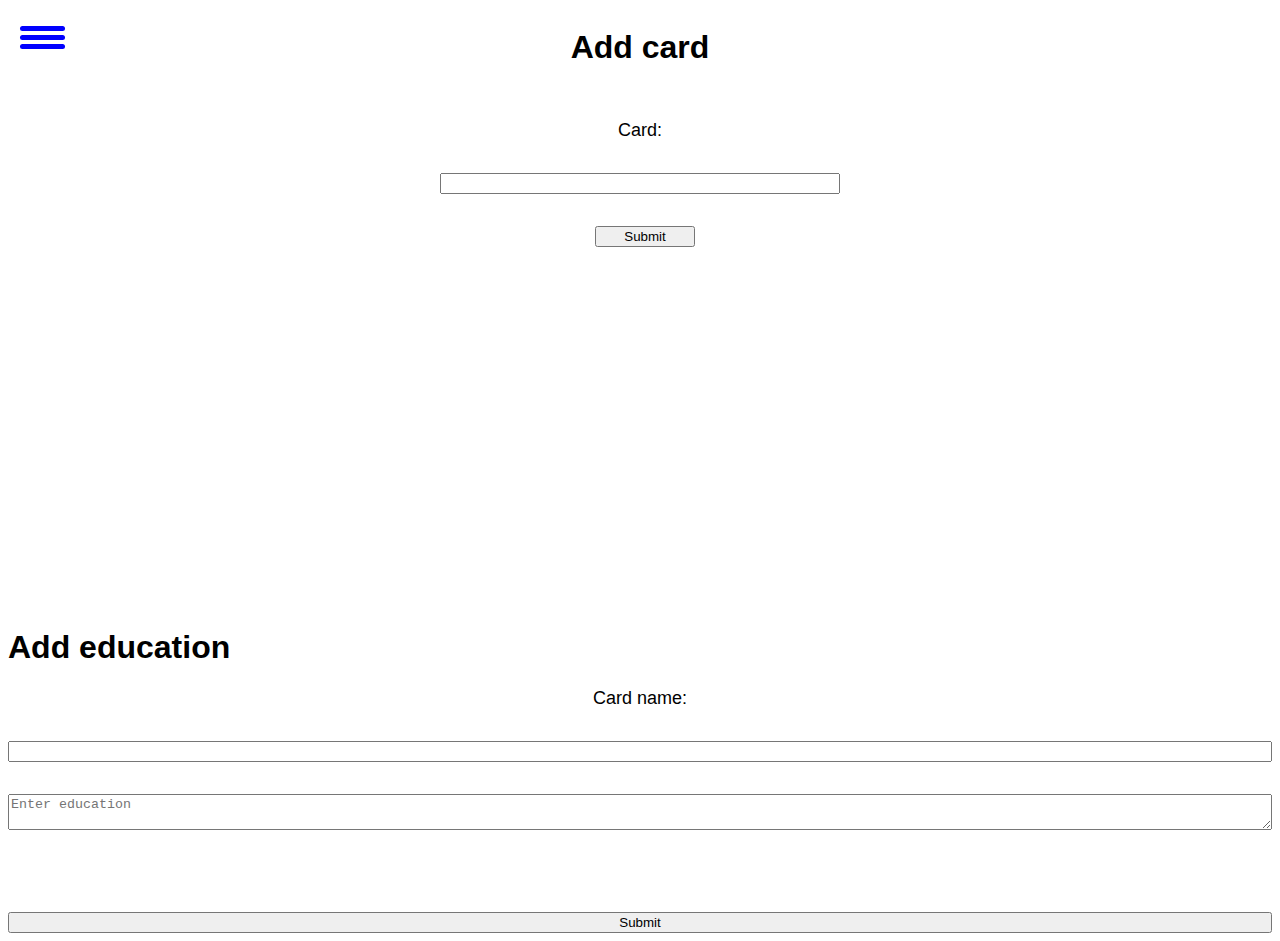
==== html/admin.html @ 27b47953 "added delay for text, pic into info card onto cont page" ====
<!-- login gotov
bug: neke kartice se ne ciste??
admin.js ??
admin.css ??

modifikovanje sadrzaja...naci preko indeksa(indeks+1 da se nadje koji red treba modi)
nakon toga staviti upisano kao element na tom nizu.

povezivanje baze podataka
kako se uzima sa inputa i sta dalje ??
skontati kako dodati karticu posebno a posebno ubaciti u istu karticu
skontati za brisanje iz arraya..splice? preci na objekte? -->

<!DOCTYPE html>
<html lang="en">

<head>
    <meta charset="UTF-8">
    <meta http-equiv="X-UA-Compatible" content="IE=edge">
    <meta name="viewport" content="width=device-width, initial-scale=1.0">
    <meta name="description" content="CV Adis Aljic Resume">
    <meta name="keywords" content="CV Resume Adis Aljic">
    <meta author="Adis Aljic">
    <title>Admin</title>

    <link rel="stylesheet" href="/css/main.css">
    <link rel="stylesheet" href="/css/admin.css">
    <script src="/js/nav.js"></script>
</head>

<body>
    <div id="menu">
        <div id="menu-bar" onclick="menuOnClick()">
            <div id="bar1" class="bar"></div>
            <div id="bar2" class="bar"></div>
            <div id="bar3" class="bar"></div>
        </div>
        <nav class="nav1" id="nav1">
            <ul>
                <li><a href="/html/index.html">About Me</a></li>
                <li><a href="/html/experience.html">Experience & <br> <span style="line-height: 25px;">Education</span></a></li>
                <!-- <li><a href="education.html">Education</a> </li> -->
                <li><a href="/html/milestones.html">Milestones</a ></li>
                <li><a href="/html/contact.html">Contact</a></li>
            </ul>
        </nav>
    </div>
    <!-- add education -->
    <div>
        <form class="class1" action="" method="post">
        <h1>Add card</h1>
            <label for="card1">Card: </label>
            <input type="text" id="card1" required name="cardNam">
            <button " style="width: 100px; margin-left: 155px;" type="submit" value="Submit">Submit</button>

        </form>
    </div>
    <div>
        <h1>Add education</h1>
        <form action="" method="post">
            <label for="cardName">Card name: </label>
            <input type="text" id="cardName" required name="cardNam">

            <textarea id="education" name="education" required placeholder="Enter education"></textarea>
            <br>
            <input type="submit" value="Submit">

        </form>

    </div>
    <div class="menu-bg" id="menu-bg"></div>

</body>

</html>
---- css/main.css ----
body {
  font-family: 'Roboto', sans-serif;

  background-image: url("/pictures/background.jpg");
  margin: 0px, 0px, 0px, 0px;

}

.fonts{
  font-size: 0.85rem;
}

.liBar:hover{
transform: scale(1.1);
color: red;

}
#menu {
  z-index: 2;
}

#menu-bar {
  width: 45px;
  height: 40px;
  margin: 30px 0 20px 20px;
  cursor: pointer;
}

.bar {
  height: 5px;
  width: 100%;
  background-color: blue;
  display: block;
  border-radius: 5px;
  transition: 0.5s ease;
}

#bar1 {
  transform: translateY(-4px);
}

#bar3 {
  transform: translateY(4px);
}


.nav1 {
  transition: 0.3s ease;
  display: none;
}

.nav1 ul {
  padding: 0 22px;
}


.nav1 li {
  list-style: none;
  padding: 12px 0;
}

.nav1 li a {
  color: white;
  font-size: 20px;
  text-decoration: none;
}

.nav1 li a:hover {
  font-weight: bold;
}
label{
  font-size: 18px;
}


.menu-bg,
#menu {
  top: 0;
  left: 0;
  position: absolute;
}

.menu-bg {
  z-index: 1;
  width: 0;
  height: 0;
  margin: 30px 0 20px 20px;
  background: radial-gradient(circle, #DC052D, #DC052D);
  border-radius: 50%;
  transition: 0.5s ease;
}

.change {
  display: block;
}

.change .bar {
  background-color: white;
}

.change #bar1 {
  transform: translateY(4px) rotateZ(-45deg);
}

.change #bar2 {
  opacity: 0;
}

.change #bar3 {
  transform: translateY(-6px) rotateZ(45deg);
}
h2{
  text-align: center;
}

.change-bg {
  width: 520px;
  height: 460px;
  transform: translate(-60%, -30%);
}


#img {
  height: 20rem;
  margin-left: 42%;
  border-radius: 15px;
  margin-top: 8%;
  opacity: 0.9;
  box-shadow: rgba(60, 64, 67, 0.3) 3px 3px 5px 2px, rgba(60, 64, 67, 0.15) 0px 2px 6px 2px;}


form {
  display: flex;
  flex-direction: column;
  gap: 2rem;
text-align: center;
}

.email{
margin-left: 2.5rem;
}
ul{
  /* letter-spacing: 2px; */
  line-height: 0.95rem;
}
.sliderDiv{
  display: flex;
  flex-direction: row;
  justify-content: space-around;
}
---- css/admin.css ----
.class1{
    width: 400px;
    height: 600px;
    margin: auto;
}
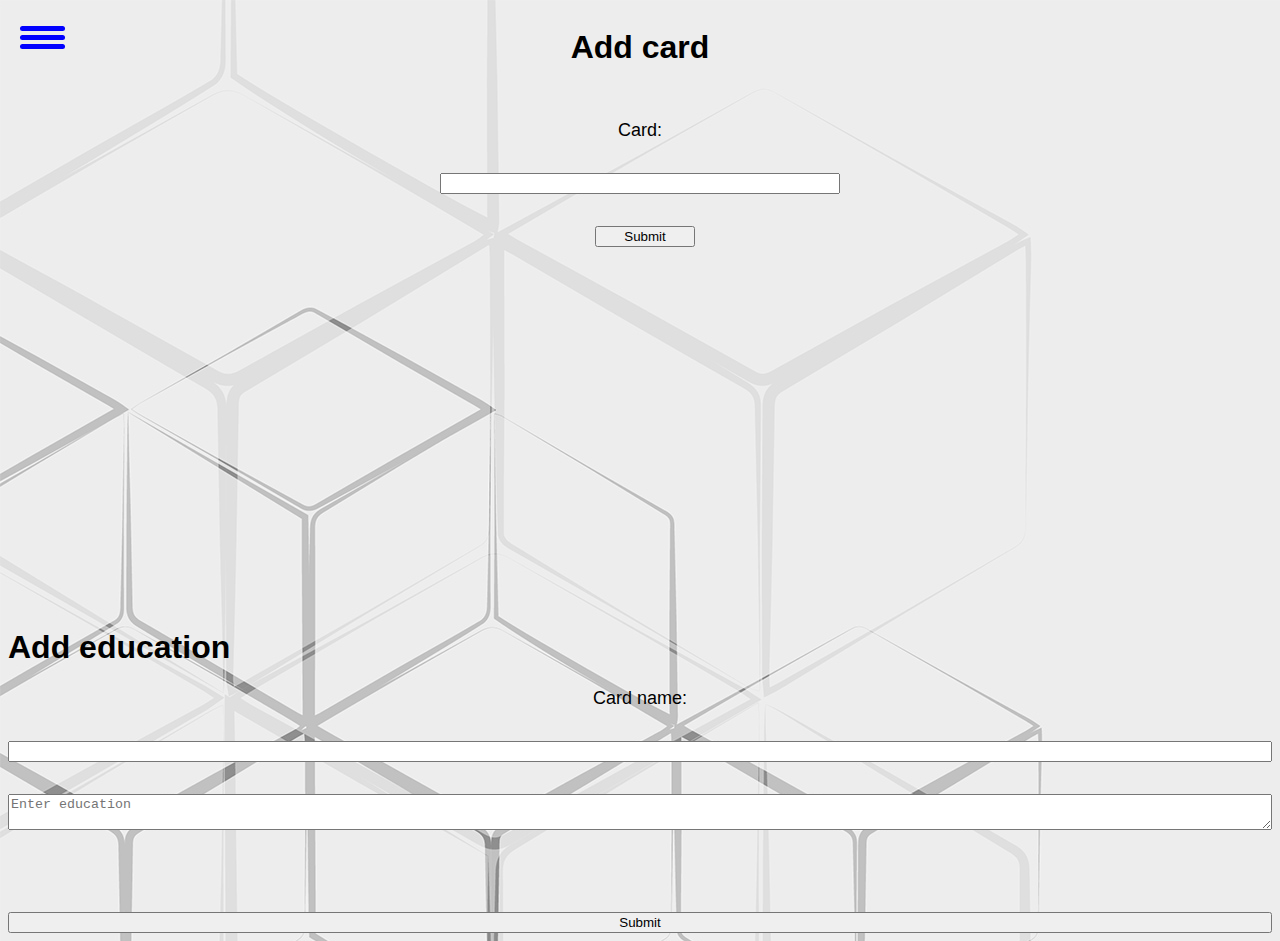
==== commit 6167bfb3: "added dots in path for css and js" ====
--- a/html/admin.html
+++ b/html/admin.html
@@ -23,8 +23,8 @@
     <meta author="Adis Aljic">
     <title>Admin</title>
 
-    <link rel="stylesheet" href="/css/main.css">
-    <link rel="stylesheet" href="/css/admin.css">
+    <link rel="stylesheet" href="../css/main.css">
+    <link rel="stylesheet" href="../css/admin.css">
     <script src="/js/nav.js"></script>
 </head>
 
--- a/css/main.css
+++ b/css/main.css
@@ -11,9 +11,21 @@
   font-size: 0.85rem;
 }
 
+.uli{
+    list-style: none; 
+  }
+.uli::before {
+  content: "\2022";  
+  color: blue; 
+  display: inline-block; 
+  width: 1rem; 
+  margin-left: -1em; 
+
+}
 .liBar:hover{
 transform: scale(1.1);
 color: red;
+cursor: pointer;
 
 }
 #menu {
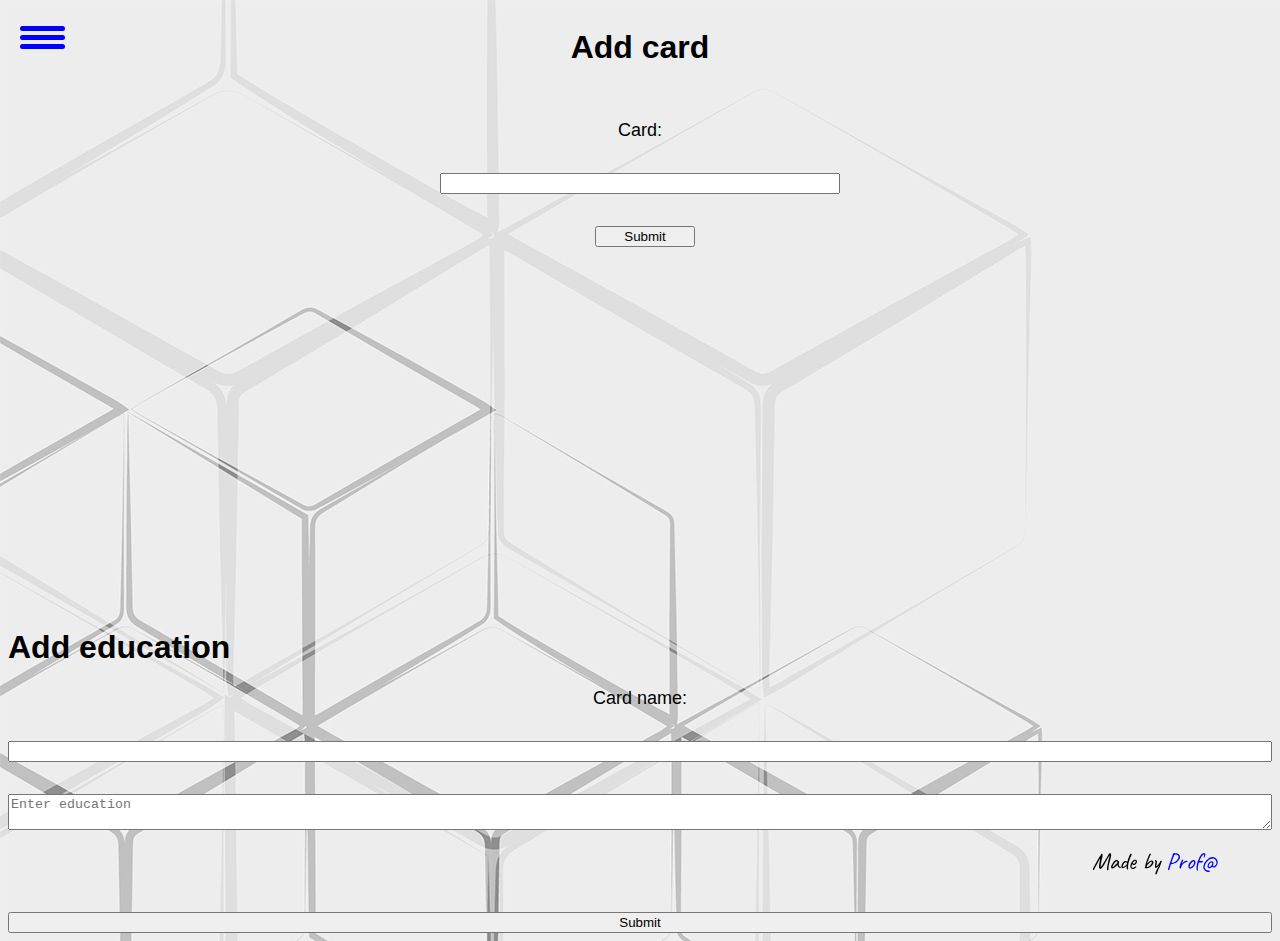
==== commit 5963c7a5: "added footer" ====
--- a/html/admin.html
+++ b/html/admin.html
@@ -69,6 +69,7 @@
 
     </div>
     <div class="menu-bg" id="menu-bg"></div>
+    <footer><p>Made by <span style="color: blue;">Prof@</span></p></footer>
 
 </body>
 
--- a/css/main.css
+++ b/css/main.css
@@ -1,3 +1,14 @@
+@import url('https://fonts.googleapis.com/css2?family=Caveat:wght@600&display=swap');
+footer{
+  display: flex;
+  align-self: flex-end;
+  position: fixed;
+  bottom: 0px;
+  right: 5%;
+  float: left;
+font-family: caveat;
+font-size: 1.5rem;
+}
 
 body {
   font-family: 'Roboto', sans-serif;
@@ -11,10 +22,13 @@
   font-size: 0.85rem;
 }
 
+
 .uli{
     list-style: none; 
+    
   }
-.uli::before {
+  .uli::before {
+  transform: scale(1.8);
   content: "\2022";  
   color: blue; 
   display: inline-block; 
@@ -26,7 +40,23 @@
 transform: scale(1.1);
 color: red;
 cursor: pointer;
+border-color: blue;
+border-radius: 25px;
+border-style: solid;
 
+}
+.bars{
+  border-color: yellow;
+}
+.liBar:active{
+  border-color: white;
+  /* background-color: blue; */
+  border-radius: 25px;
+  border-style: solid;
+  
+}
+.liBar{
+  color:blue
 }
 #menu {
   z-index: 2;
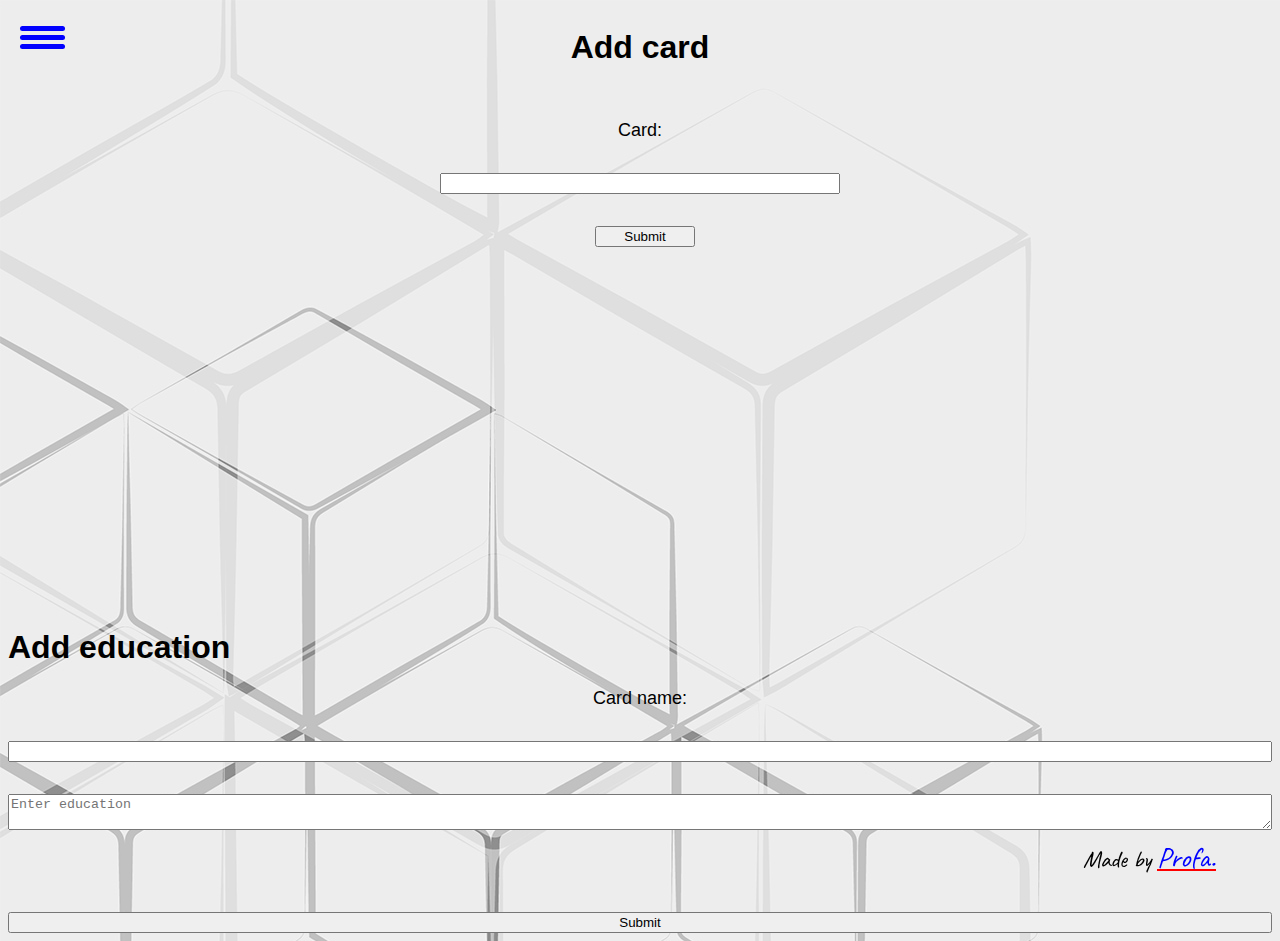
==== commit 0fac4cc4: "stylized login page" ====
--- a/html/admin.html
+++ b/html/admin.html
@@ -69,7 +69,7 @@
 
     </div>
     <div class="menu-bg" id="menu-bg"></div>
-    <footer><p>Made by <span style="color: blue;">Prof@</span></p></footer>
+    <footer><p>Made by <span id="profa">Profa.</span></p></footer>
 
 </body>
 
--- a/css/main.css
+++ b/css/main.css
@@ -9,7 +9,13 @@
 font-family: caveat;
 font-size: 1.5rem;
 }
+#profa{
+  text-decoration: underline red;
+  color: blue;
+  font-family: caveat;
+  font-size: 1.8rem;
 
+}
 body {
   font-family: 'Roboto', sans-serif;
 
